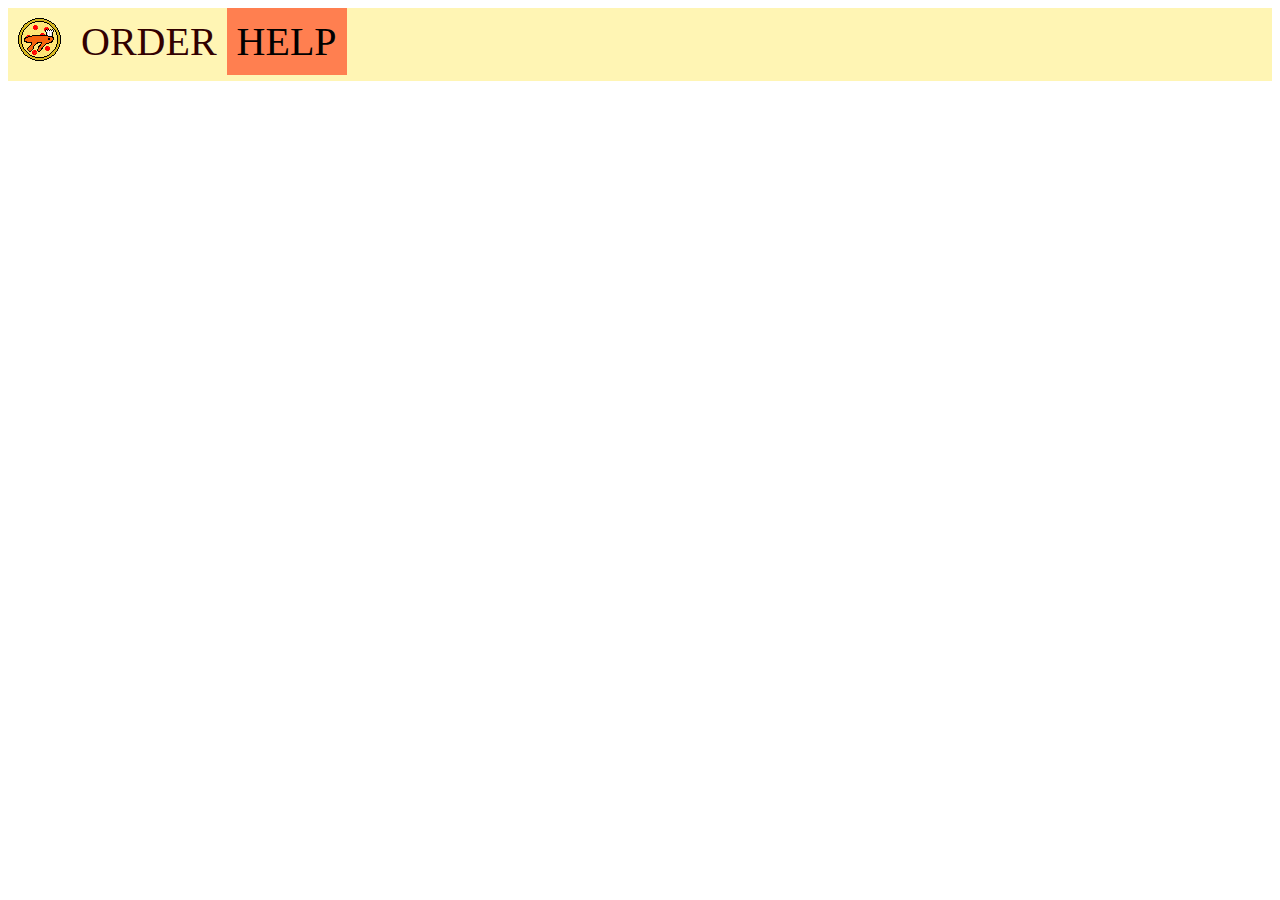
==== help.html @ 0fe3c909 "git test 4" ====
<!DOCTYPE html>
<html>
    <head>
        <title></title>
        <link rel = "stylesheet" type = "text/css" href = "topnav.css">
    </head>
    <body>
        <div class = "topnav">
            <a href = "index.html">
                <img src = "pizzaicon.png" height = 43px alt = "Cowleo's cooking">
            </a>
            <a href = "order.html">ORDER</a>
            <a class = "active" href = "help.html">HELP</a>
        </div>
    </body>
</html>
---- topnav.css ----
.topnav {
    background-color: rgb(255, 245, 180);
    overflow: hidden;
}

.topnav a {
    float: left;
    color: rgb(50, 0, 0);
    text-align: center;
    padding: 10px;
    text-decoration: none;
    font-size: 40px;
}

.topnav a:hover {
    background-color: black;
    color : tan;
}

.topnav a.active {
    background-color: coral ;
    color: black;
}
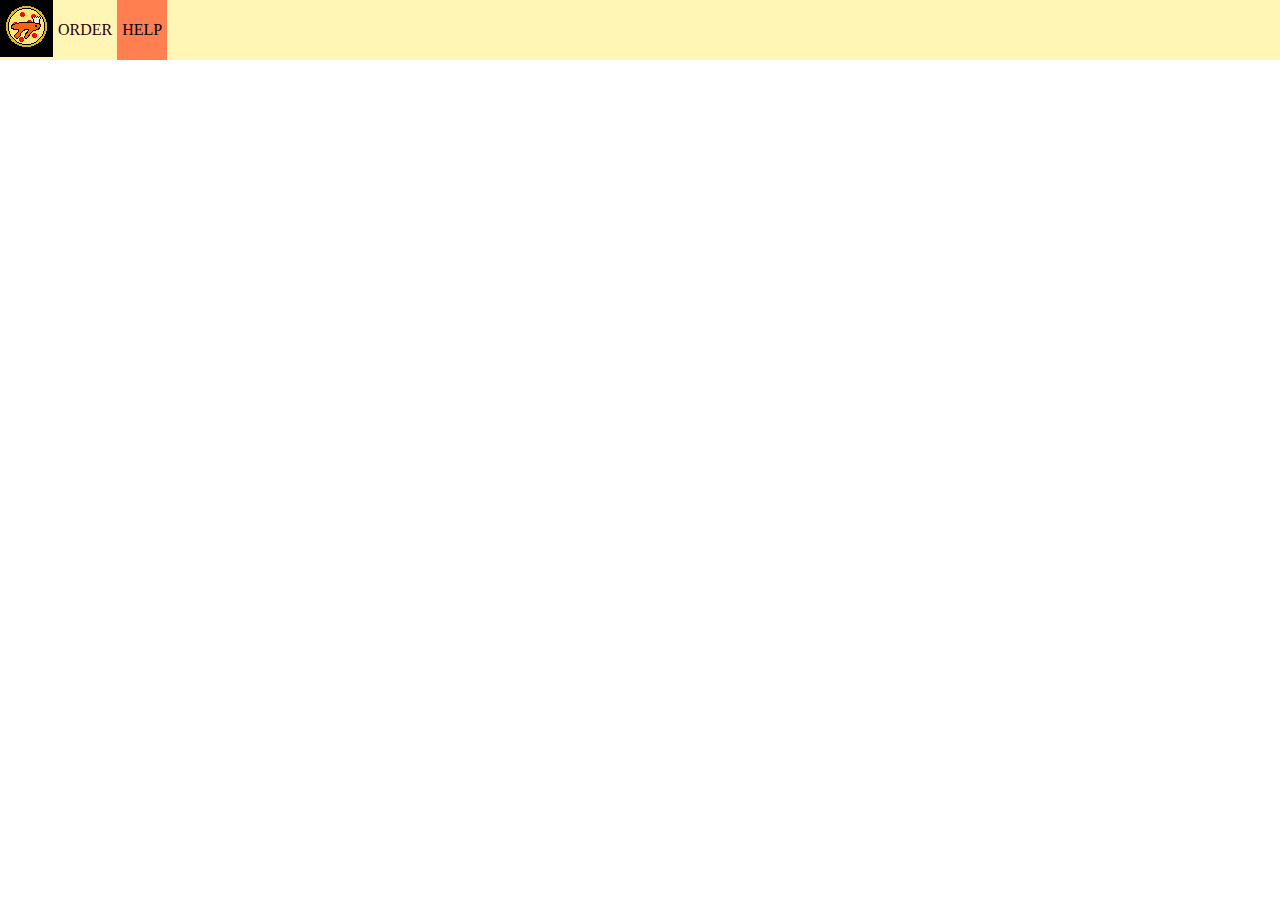
==== commit 0cae39f0: "topnav test 13" ====
--- a/help.html
+++ b/help.html
@@ -1,7 +1,8 @@
 <!DOCTYPE html>
 <html>
     <head>
-        <title></title>
+        <title>Cowleo's help desk</title>
+        <link rel = "stylesheet" type = "text/css" href = "help.css">
         <link rel = "stylesheet" type = "text/css" href = "topnav.css">
     </head>
     <body>
@@ -9,8 +10,8 @@
             <a href = "index.html">
                 <img src = "pizzaicon.png" height = 43px alt = "Cowleo's cooking">
             </a>
-            <a href = "order.html">ORDER</a>
-            <a class = "active" href = "help.html">HELP</a>
+            <a href = "order.html"><p>ORDER</p></a>
+            <a class = "active" href = "help.html"><p>HELP</p></a>
         </div>
     </body>
 </html>--- a/help.css
+++ b/help.css
@@ -0,0 +1,3 @@
+body {
+    margin: 0;
+}--- a/topnav.css
+++ b/topnav.css
@@ -1,20 +1,28 @@
 .topnav {
     background-color: rgb(255, 245, 180);
     overflow: hidden;
+    position: fixed;
+    top: 0;
+    width: 100%;
+    margin-left: 0;
 }
 
 .topnav a {
     float: left;
     color: rgb(50, 0, 0);
     text-align: center;
-    padding: 10px;
+    padding: 5px;
     text-decoration: none;
-    font-size: 40px;
+}
+
+#navtext {
+    padding: 9px;
+    font-size: 33px;
 }
 
 .topnav a:hover {
     background-color: black;
-    color : tan;
+    color : rgb(255, 245, 180);
 }
 
 .topnav a.active {
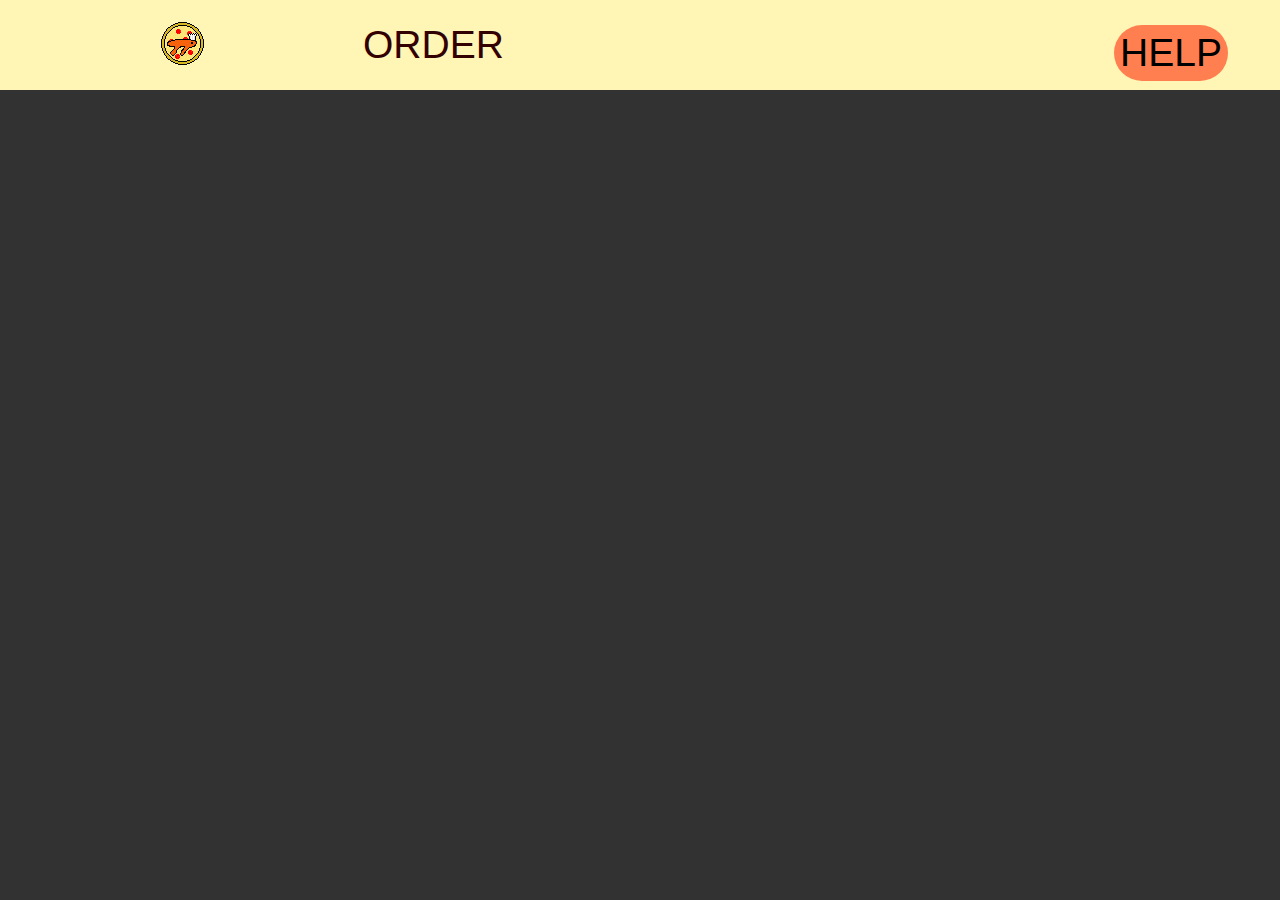
==== commit b7bf1943: "topnav 1.0" ====
--- a/help.html
+++ b/help.html
@@ -3,15 +3,25 @@
     <head>
         <title>Cowleo's help desk</title>
         <link rel = "stylesheet" type = "text/css" href = "help.css">
-        <link rel = "stylesheet" type = "text/css" href = "topnav.css">
+        <link rel = "stylesheet" type = "text/css" href = "global.css">
     </head>
     <body>
         <div class = "topnav">
-            <a href = "index.html">
-                <img src = "pizzaicon.png" height = 43px alt = "Cowleo's cooking">
-            </a>
-            <a href = "order.html"><p>ORDER</p></a>
-            <a class = "active" href = "help.html"><p>HELP</p></a>
+            <div class = "navbox">
+                <div class = "centrenav">
+                    <ul>
+                        <li><a href = "index.html">
+                            <img src = "pizzaicon.png" height = 43px alt = "Cowleo's cooking">
+                        </a></li>
+                        <li><a id = "navtext" href = "order.html">ORDER</a></li>
+                    </ul>
+                </div>
+                <div class = "rightnav">
+                    <ul>
+                        <li><a class = "active" id = "navtext" href = "help.html">HELP</a></li>
+                    </ul>
+                </div>
+            </div>
         </div>
     </body>
 </html>--- a/global.css
+++ b/global.css
@@ -0,0 +1,66 @@
+html {
+    margin-top: 10vh;
+    color: rgb(255, 245, 180);
+    background-color: rgb(51, 50, 50);
+}
+
+.topnav {
+    background-color: rgb(255, 245, 180);
+    font-family: 'Poppins', sans-serif;
+    position: fixed;
+    top: 0;
+    width: 100%;
+    align-items: center;
+}
+
+.navbox {
+    display: flex;
+    justify-content: space-between;
+    align-items: center;
+    height: 10vh;
+}
+
+.topnav ul {
+    list-style: none;
+}
+
+.centrenav ul {
+    display: flex;
+    align-items: center;
+    gap: 20px;
+    margin-left: 20px;
+}
+
+.rightnav ul {
+    margin-right: 20px;
+}
+
+.topnav a {
+    float: left;
+    color: rgb(50, 0, 0);
+    text-align: center;
+    padding: 5px;
+    text-decoration: none;
+    border-radius: 80px;
+    margin-left: 7.5vw;
+    margin-right: 2.5vw;
+}
+
+#navtext {
+    padding: 6px;
+    font-size: 39px;
+}
+
+.topnav a:hover {
+    background-color: black;
+    color : rgb(255, 245, 180);
+}
+
+.topnav a.active {
+    background-color: coral ;
+    color: black;
+}
+
+.heading {
+    text-align: center;
+}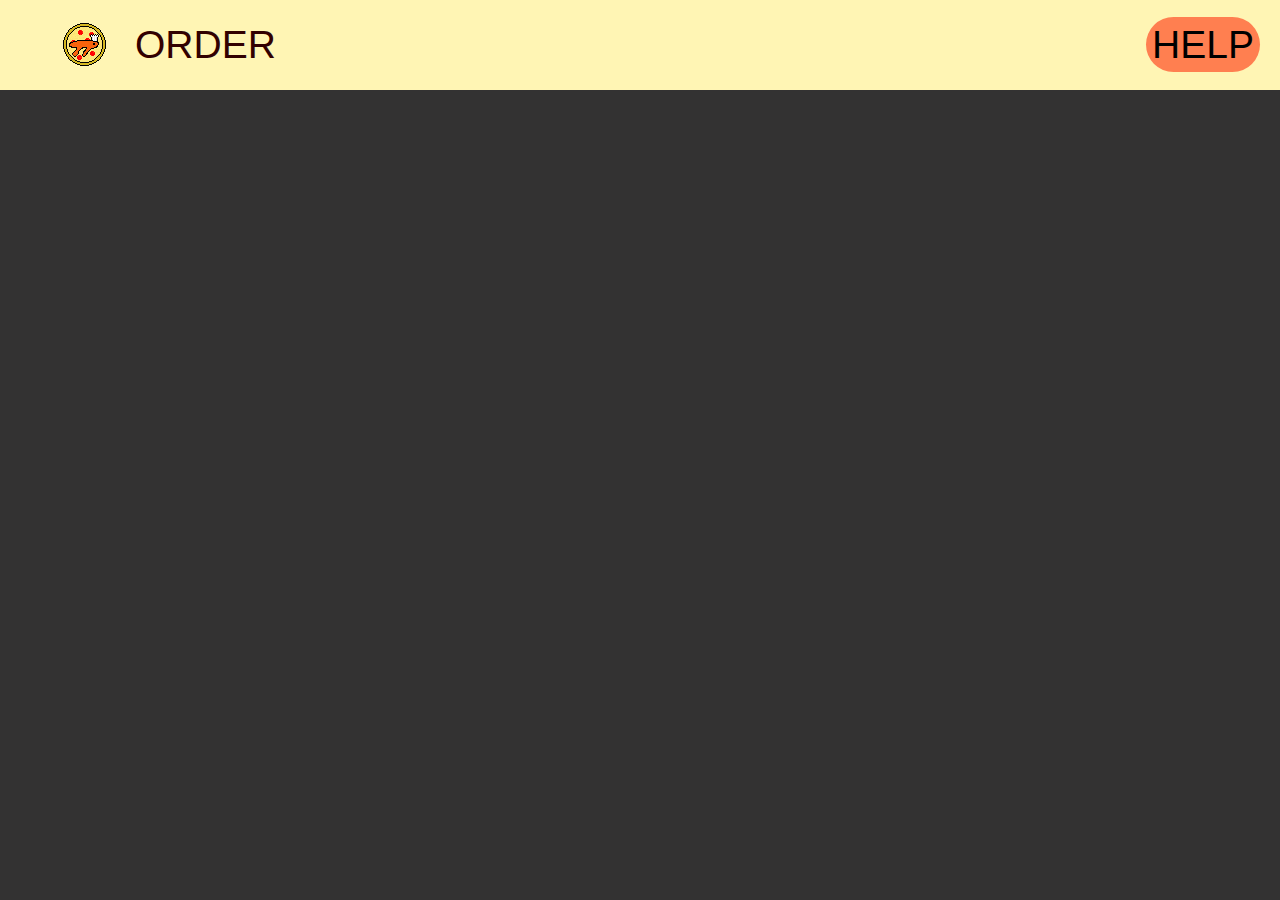
==== commit 2a04352d: "topnav 1.1" ====
--- a/help.html
+++ b/help.html
@@ -10,7 +10,7 @@
             <div class = "navbox">
                 <div class = "centrenav">
                     <ul>
-                        <li><a href = "index.html">
+                        <li><a id = "navicon" href = "index.html">
                             <img src = "pizzaicon.png" height = 43px alt = "Cowleo's cooking">
                         </a></li>
                         <li><a id = "navtext" href = "order.html">ORDER</a></li>
--- a/global.css
+++ b/global.css
@@ -36,14 +36,16 @@
 }
 
 .topnav a {
-    float: left;
     color: rgb(50, 0, 0);
-    text-align: center;
-    padding: 5px;
     text-decoration: none;
     border-radius: 80px;
-    margin-left: 7.5vw;
-    margin-right: 2.5vw;
+}
+
+#navicon {
+    float: left;
+    padding-top: 3px;   
+    padding-right: 3px;
+    padding-left: 3px;
 }
 
 #navtext {
